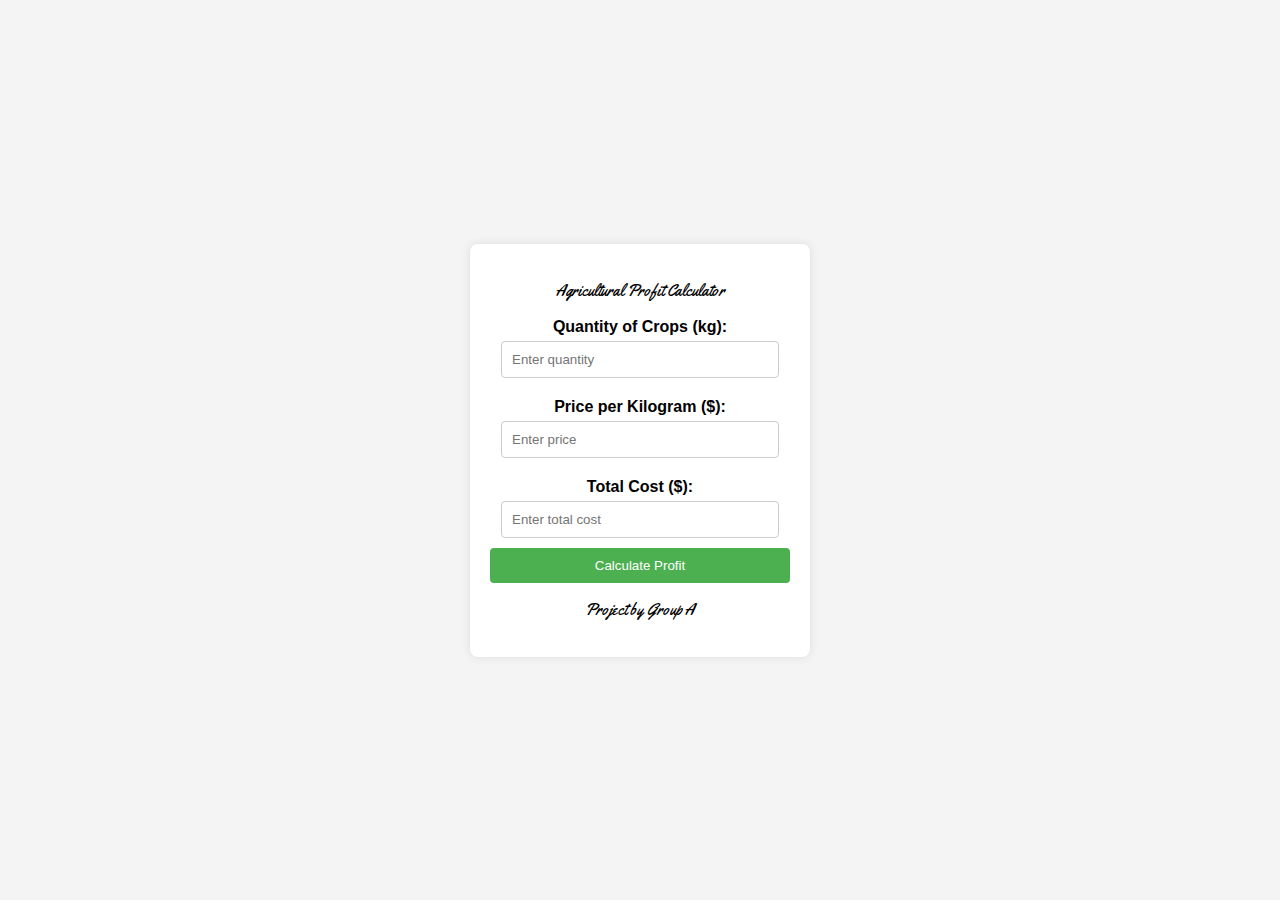
==== index.html @ 6b9773f6 "group A commit" ====
<!-- <!DOCTYPE html>
<html lang="en">
<head>
    <meta charset="UTF-8">
    <meta name="viewport" content="width=device-width, initial-scale=1.0">
    <title>Agriculture Profit Calculator</title>
    <link rel="stylesheet" href="./index.css">
</head>
<body>

    <div class="calculator">
        <h2>Agriculture Profit Calculator</h2>
        <label for="quantity">Quantity of Crops:</label>
        <input type="number" id="quantity" placeholder="Enter quantity" required>

        <label for="cost">Cost per Unit:</label>
        <input type="number" id="cost" placeholder="Enter cost per unit" required>

        <label for="sellingPrice">Selling Price per Unit:</label>
        <input type="number" id="sellingPrice" placeholder="Enter selling price per unit" required>

        <button onclick="calculateProfit()">Calculate Profit</button>

        <div id="result"></div>
    </div>
    <script src="./index.js"></script>
    <script>
        
    </script>

</body>
</html> -->
<!DOCTYPE html>
<html lang="en">
<head>
    <meta charset="UTF-8">
    <meta name="viewport" content="width=device-width, initial-scale=1.0">
    <link rel="stylesheet" href="./index.css">
    <title>Agricultural Profit Calculator</title>
</head>
<style>
    @font-face {
      font-family: yellowtail;
      src: url(./font/Yellowtail-Regular.ttf);
    }
  </style>
<body>
    <div class="calculator">
        <div class="credit">
            <p>Agricultural Profit Calculator</p>
        </div>
        <label for="cropQuantity">Quantity of Crops (kg):</label>
        <input type="text" id="cropQuantity" placeholder="Enter quantity">

        <label for="cropPrice">Price per Kilogram ($):</label>
        <input type="text" id="cropPrice" placeholder="Enter price">

        <label for="totalCost">Total Cost ($):</label>
        <input type="text" id="totalCost" placeholder="Enter total cost">

        <button onclick="calculateProfit()">Calculate Profit</button>

        <div id="result"></div>

        <div class="credit">
            <p>Project by Group A</p>
        </div>
    </div>
    <script src="./index.js"></script>
</body>
</html>
---- index.css ----
body {
    font-family: 'Segoe UI', Tahoma, Geneva, Verdana, sans-serif;
    background-color: #f4f4f4;
    margin: 0;
    display: flex;
    align-items: center;
    justify-content: center;
    height: 100vh;
}

.calculator {
    background-color: #fff;
    padding: 20px;
    border-radius: 8px;
    box-shadow: 0 0 10px rgba(0, 0, 0, 0.1);
    text-align: center;
    width: 300px;
}

label {
    display: block;
    margin: 10px 0 5px 0;
    font-weight: bold;
}

input {
    width: calc(100% - 22px);
    padding: 10px;
    margin-bottom: 10px;
    box-sizing: border-box;
    border: 1px solid #ccc;
    border-radius: 4px;
}

button {
    width: 100%;
    padding: 10px;
    background-color: #4CAF50;
    color: white;
    border: none;
    border-radius: 4px;
    cursor: pointer;
    transition: background-color 0.3s;
}

button:hover {
    background-color: #45a049;
}

#result {
    margin-top: 15px;
    font-size: 16px;
    font-weight: bold;
    color: #333;
}
.credit{
    font-family: yellowtail;
}

/* Media Query for responsiveness */
@media only screen and (max-width: 767px) {
    .calculator {
        width: 90%;
    }

    input {
        width: 100%;
    }
}
---- index.css ----
body {
    font-family: 'Segoe UI', Tahoma, Geneva, Verdana, sans-serif;
    background-color: #f4f4f4;
    margin: 0;
    display: flex;
    align-items: center;
    justify-content: center;
    height: 100vh;
}

.calculator {
    background-color: #fff;
    padding: 20px;
    border-radius: 8px;
    box-shadow: 0 0 10px rgba(0, 0, 0, 0.1);
    text-align: center;
    width: 300px;
}

label {
    display: block;
    margin: 10px 0 5px 0;
    font-weight: bold;
}

input {
    width: calc(100% - 22px);
    padding: 10px;
    margin-bottom: 10px;
    box-sizing: border-box;
    border: 1px solid #ccc;
    border-radius: 4px;
}

button {
    width: 100%;
    padding: 10px;
    background-color: #4CAF50;
    color: white;
    border: none;
    border-radius: 4px;
    cursor: pointer;
    transition: background-color 0.3s;
}

button:hover {
    background-color: #45a049;
}

#result {
    margin-top: 15px;
    font-size: 16px;
    font-weight: bold;
    color: #333;
}
.credit{
    font-family: yellowtail;
}

/* Media Query for responsiveness */
@media only screen and (max-width: 767px) {
    .calculator {
        width: 90%;
    }

    input {
        width: 100%;
    }
}
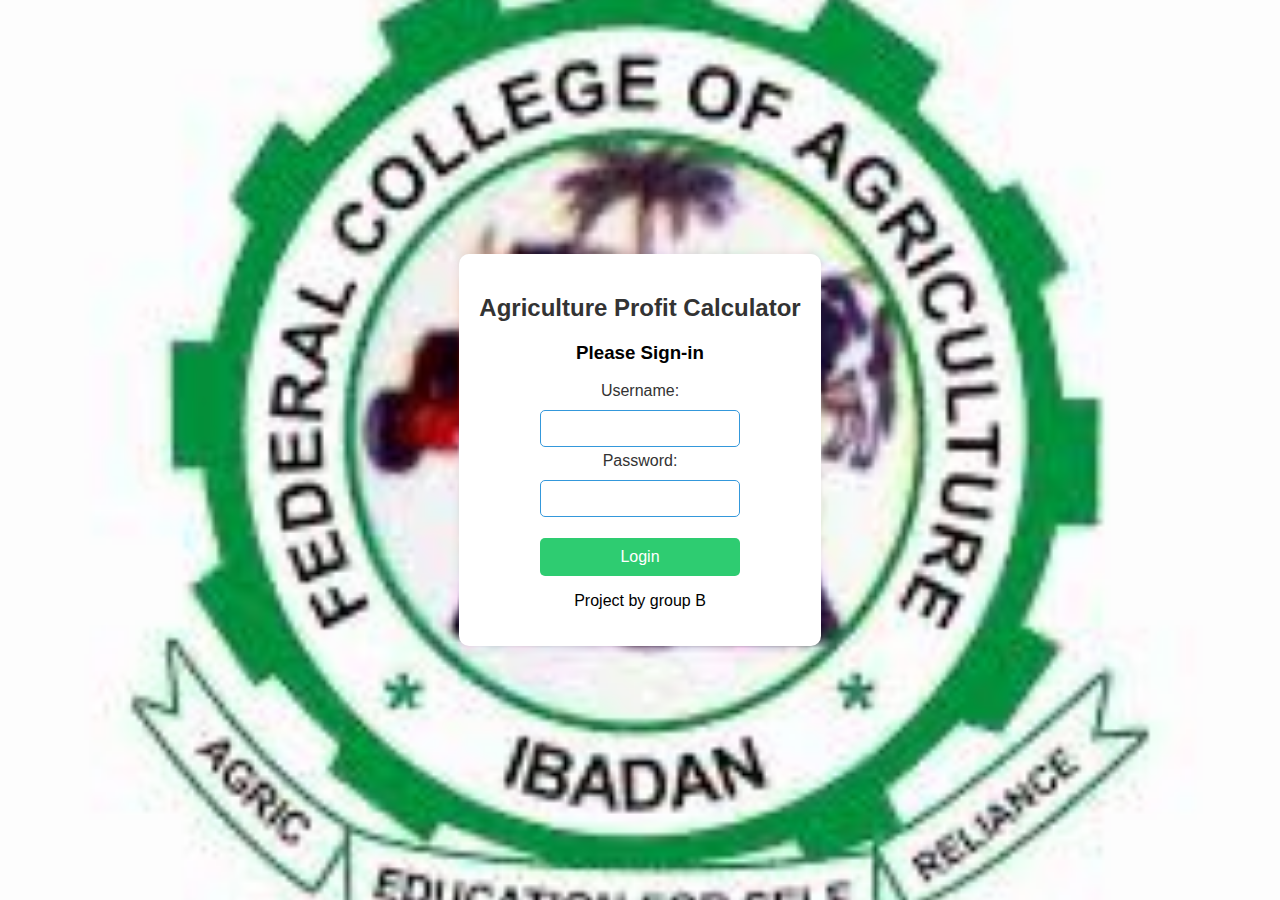
==== commit 3aee80b2: "group a commit" ====
--- a/index.html
+++ b/index.html
@@ -1,71 +1,30 @@
-<!-- <!DOCTYPE html>
-<html lang="en">
-<head>
-    <meta charset="UTF-8">
-    <meta name="viewport" content="width=device-width, initial-scale=1.0">
-    <title>Agriculture Profit Calculator</title>
-    <link rel="stylesheet" href="./index.css">
-</head>
-<body>
-
-    <div class="calculator">
-        <h2>Agriculture Profit Calculator</h2>
-        <label for="quantity">Quantity of Crops:</label>
-        <input type="number" id="quantity" placeholder="Enter quantity" required>
-
-        <label for="cost">Cost per Unit:</label>
-        <input type="number" id="cost" placeholder="Enter cost per unit" required>
-
-        <label for="sellingPrice">Selling Price per Unit:</label>
-        <input type="number" id="sellingPrice" placeholder="Enter selling price per unit" required>
-
-        <button onclick="calculateProfit()">Calculate Profit</button>
-
-        <div id="result"></div>
-    </div>
-    <script src="./index.js"></script>
-    <script>
-        
-    </script>
-
-</body>
-</html> -->
 <!DOCTYPE html>
 <html lang="en">
 <head>
     <meta charset="UTF-8">
     <meta name="viewport" content="width=device-width, initial-scale=1.0">
     <link rel="stylesheet" href="./index.css">
-    <title>Agricultural Profit Calculator</title>
+    <title>Agriculture Profit Calculator - Login</title>
 </head>
-<style>
-    @font-face {
-      font-family: yellowtail;
-      src: url(./font/Yellowtail-Regular.ttf);
-    }
-  </style>
 <body>
-    <div class="calculator">
-        <div class="credit">
-            <p>Agricultural Profit Calculator</p>
-        </div>
-        <label for="cropQuantity">Quantity of Crops (kg):</label>
-        <input type="text" id="cropQuantity" placeholder="Enter quantity">
+    <div class="login-container">
+        <!-- <img src="./WhatsApp Image 2023-12-26 at 07.53.34_2e943867.jpg" alt="Logo" class="logo"> -->
+        <h2>Agriculture Profit Calculator</h2>
+        <h3>Please Sign-in</h3>
+        <form id="loginForm">
+            <label for="username">Username:</label>
+            <input type="text" id="username" name="username" required>
 
-        <label for="cropPrice">Price per Kilogram ($):</label>
-        <input type="text" id="cropPrice" placeholder="Enter price">
+            <label for="Cassword">Password:</label>
+            <input type="password" id="password" name="password" required>
 
-        <label for="totalCost">Total Cost ($):</label>
-        <input type="text" id="totalCost" placeholder="Enter total cost">
+            <button type="button" onclick="login()">Login</button>
+        </form>
 
-        <button onclick="calculateProfit()">Calculate Profit</button>
+        <!-- Add a link to the main app -->
+        <p>Project by group B</p>
+    </div>
 
-        <div id="result"></div>
-
-        <div class="credit">
-            <p>Project by Group A</p>
-        </div>
-    </div>
     <script src="./index.js"></script>
 </body>
 </html>
--- a/index.css
+++ b/index.css
@@ -1,69 +1,68 @@
 body {
-    font-family: 'Segoe UI', Tahoma, Geneva, Verdana, sans-serif;
-    background-color: #f4f4f4;
-    margin: 0;
+    font-family: 'Arial', sans-serif;
     display: flex;
     align-items: center;
     justify-content: center;
     height: 100vh;
+    margin: 0;
+    background: url(./WhatsApp\ Image\ 2023-12-26\ at\ 07.53.34_2e943867.jpg) center/cover no-repeat;
 }
 
-.calculator {
-    background-color: #fff;
+.login-container {
+    text-align: center;
+    background-color: #ffffff; /* Form background color */
     padding: 20px;
-    border-radius: 8px;
+    border-radius: 10px;
     box-shadow: 0 0 10px rgba(0, 0, 0, 0.1);
-    text-align: center;
-    width: 300px;
+}
+
+h2 {
+    color: #333;
+    
+}
+
+form {
+    display: flex;
+    flex-direction: column;
+    align-items: center;
 }
 
 label {
     display: block;
-    margin: 10px 0 5px 0;
-    font-weight: bold;
+    margin-bottom: 5px;
+    color: #333;
 }
 
 input {
-    width: calc(100% - 22px);
     padding: 10px;
-    margin-bottom: 10px;
+    margin: 5px;
+    width: 200px;
     box-sizing: border-box;
-    border: 1px solid #ccc;
-    border-radius: 4px;
+    border: 1px solid #3498db; /* Input border color */
+    border-radius: 5px;
 }
 
 button {
-    width: 100%;
-    padding: 10px;
-    background-color: #4CAF50;
-    color: white;
+    padding: 10px 20px;
+    margin-top: 16px;
+    width: 200px;
+    cursor: pointer;
+    background-color: #2ecc71; /* Button color */
+    color: #fff;
     border: none;
-    border-radius: 4px;
-    cursor: pointer;
-    transition: background-color 0.3s;
+    border-radius: 5px;
+    font-size: 16px;
 }
 
 button:hover {
-    background-color: #45a049;
+    background-color: #27ae60; /* Button hover color */
 }
 
-#result {
-    margin-top: 15px;
-    font-size: 16px;
-    font-weight: bold;
-    color: #333;
-}
-.credit{
-    font-family: yellowtail;
+a {
+    color: #3498db; /* Link color */
+    text-decoration: none;
 }
 
-/* Media Query for responsiveness */
-@media only screen and (max-width: 767px) {
-    .calculator {
-        width: 90%;
-    }
-
-    input {
-        width: 100%;
-    }
+a:hover {
+    text-decoration: underline;
 }
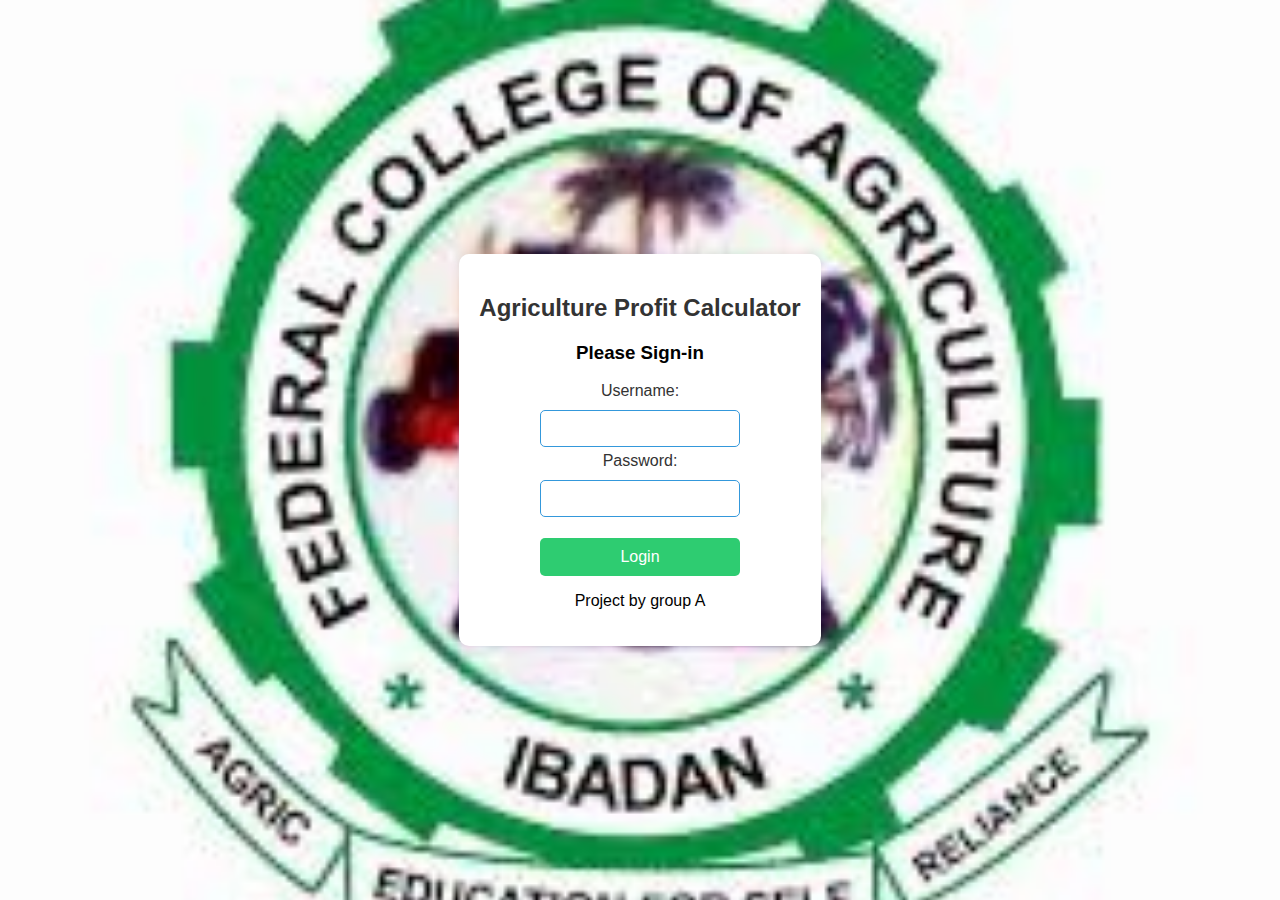
==== commit 2504838c: "group A commit" ====
--- a/index.html
+++ b/index.html
@@ -22,7 +22,7 @@
         </form>
 
         <!-- Add a link to the main app -->
-        <p>Project by group B</p>
+        <p>Project by group A</p>
     </div>
 
     <script src="./index.js"></script>
